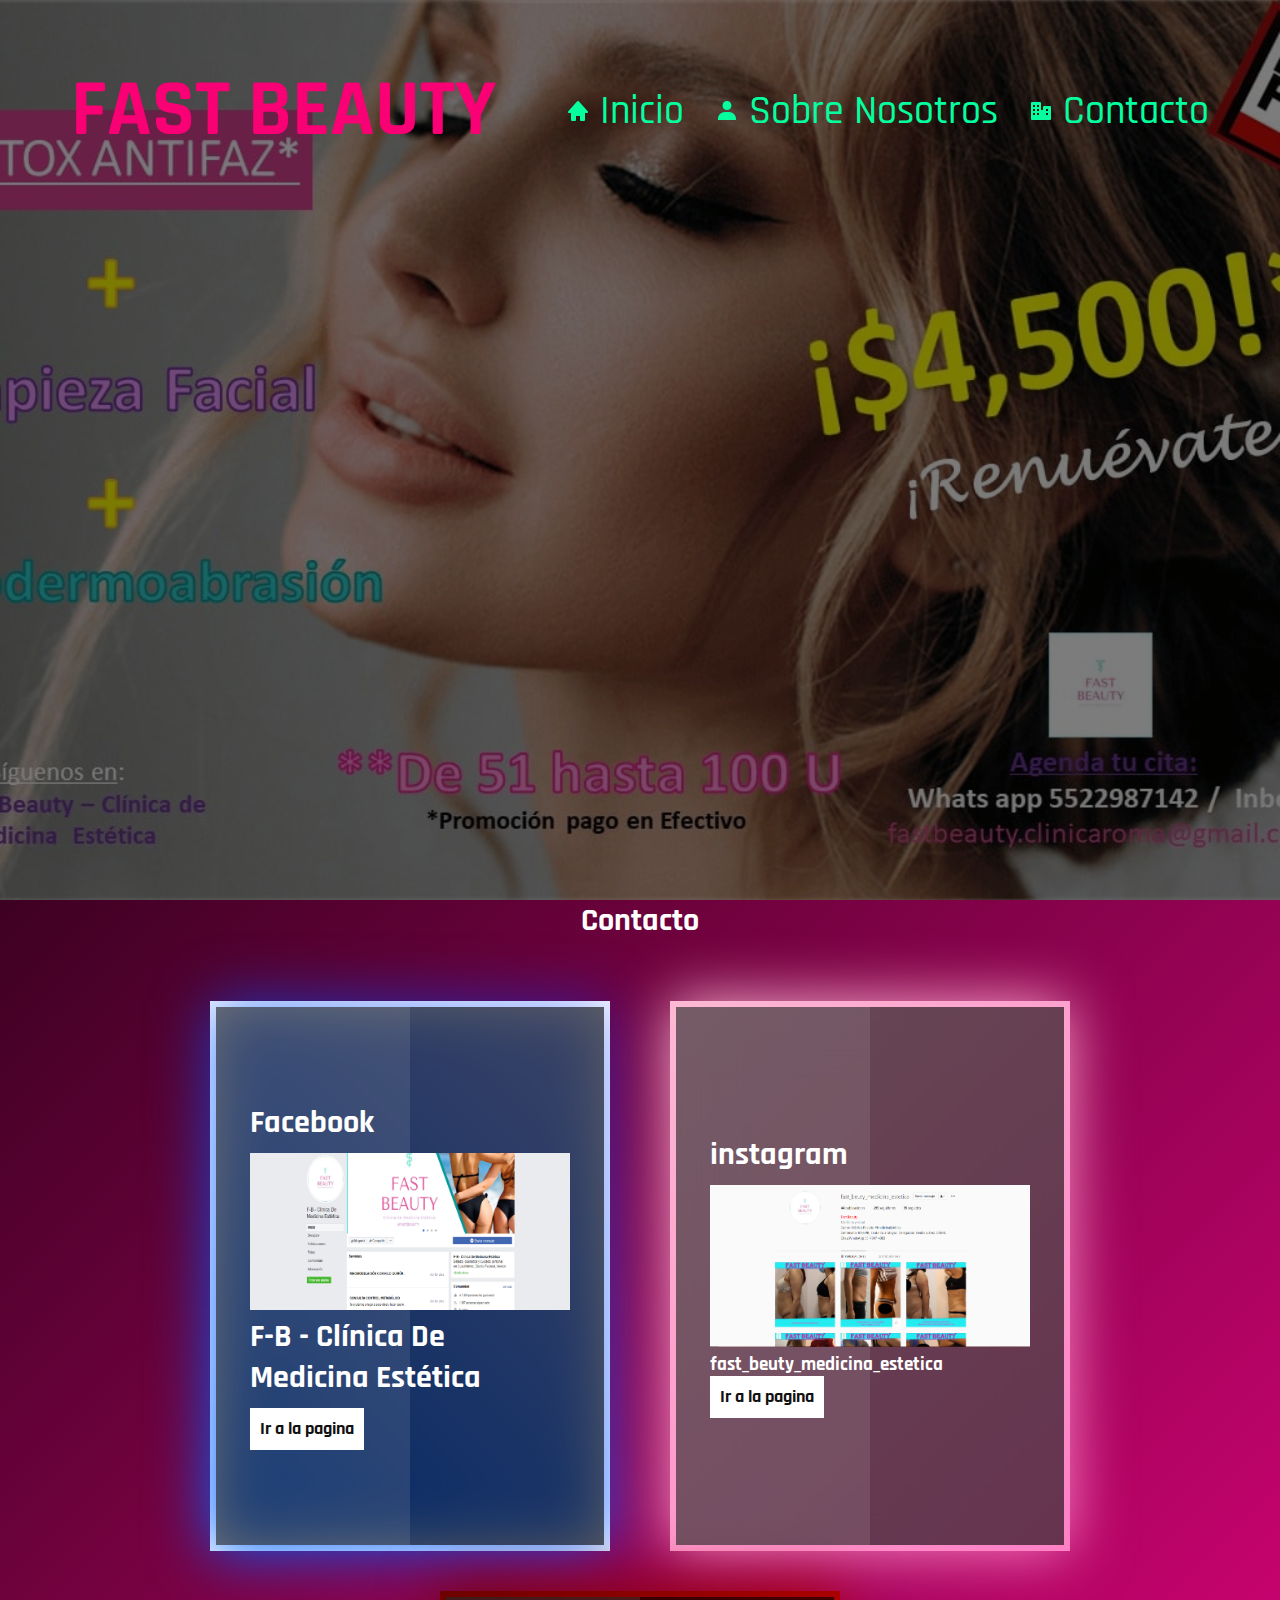
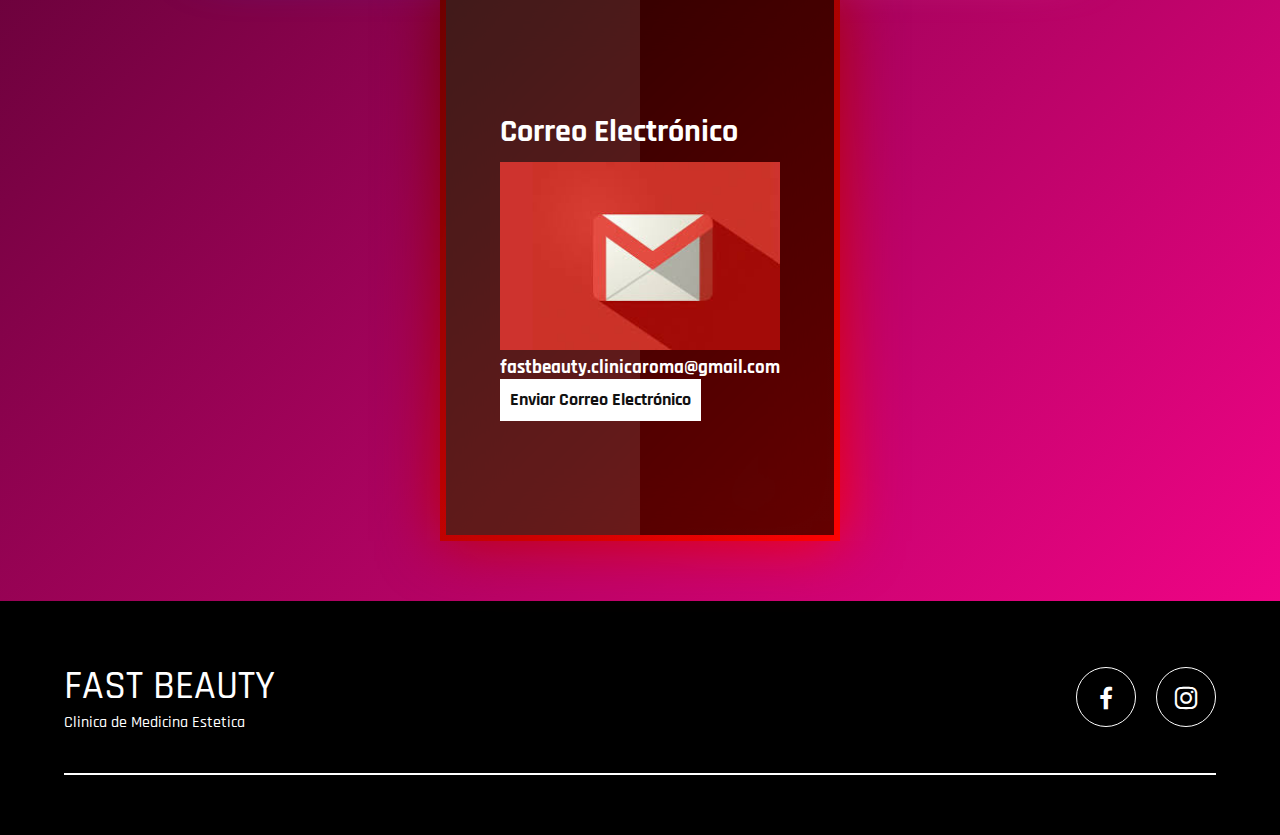
==== html/contacto.html @ 6a303f0e "se cambio todo" ====
<!DOCTYPE html>
<html lang="en">
<head>
    <meta charset="UTF-8">
    <meta http-equiv="X-UA-Compatible" content="IE=edge">
    <meta name="viewport" content="width=device-width, initial-scale=1.0">
    <link rel="preconnect" href="https://fonts.googleapis.com">
    <link rel="preconnect" href="https://fonts.gstatic.com" crossorigin>
    <link href="https://fonts.googleapis.com/css2?family=Rajdhani:wght@500&display=swap" rel="stylesheet">
    <link href='https://unpkg.com/boxicons@2.0.9/css/boxicons.min.css' rel='stylesheet'>
    <title>FAST BEAUTY / contacto</title>
    <link href="../css/contacto.css" rel="stylesheet" type="text/css">
</head>
<body>
    
    <!-- header -->

    <header>
        <div class="h1">
            <a id="espan" href="../index.html">
            <h1>FAST BEAUTY</h1>
            </a>
            <nav class="barra">
              <a class="opcion" href="../index.html"><svg xmlns="http://www.w3.org/2000/svg" width="24" height="24" viewBox="0 0 24 24" style="fill: rgb(5, 255, 159);"><path d="m21.743 12.331-9-10c-.379-.422-1.107-.422-1.486 0l-9 10a.998.998 0 0 0-.17 1.076c.16.361.518.593.913.593h2v7a1 1 0 0 0 1 1h3a1 1 0 0 0 1-1v-4h4v4a1 1 0 0 0 1 1h3a1 1 0 0 0 1-1v-7h2a.998.998 0 0 0 .743-1.669z"></path></svg> Inicio</a>
              <a class="opcion" href="./html/sobre mi.html"><svg xmlns="http://www.w3.org/2000/svg" width="24" height="24" viewBox="0 0 24 24" style="fill: rgb(5, 255, 159);"><path d="M7.5 6.5C7.5 8.981 9.519 11 12 11s4.5-2.019 4.5-4.5S14.481 2 12 2 7.5 4.019 7.5 6.5zM20 21h1v-1c0-3.859-3.141-7-7-7h-4c-3.86 0-7 3.141-7 7v1h17z"></path></svg> Sobre Nosotros</a>
              <a class="opcion" href="./contacto.html"><svg xmlns="http://www.w3.org/2000/svg" width="24" height="24" viewBox="0 0 24 24" style="fill: rgb(5, 255, 159);"><path d="M21 7h-6a1 1 0 0 0-1 1v3h-2V4a1 1 0 0 0-1-1H3a1 1 0 0 0-1 1v16a1 1 0 0 0 1 1h18a1 1 0 0 0 1-1V8a1 1 0 0 0-1-1zM8 6h2v2H8V6zM6 16H4v-2h2v2zm0-4H4v-2h2v2zm0-4H4V6h2v2zm4 8H8v-2h2v2zm0-4H8v-2h2v2zm9 4h-2v-2h2v2zm0-4h-2v-2h2v2z"></path></svg> Contacto</a>
            </nav>
            </div>
        <!-- <div class="contenedor head">
            <h1 class="titulo">FAST BEAUTY</h1>
            <p class="subtitulo">Medicina Estetica</p>
        </div> -->
    </header>
    
    <!-- información -->

      <section class="imagen-light">
        <img src="img/close.svg" alt="" class="close">
        <img src="" alt="" class="agregar-imagen">
    </section>

    <h1 class="titulo_servicios">Contacto</h1>
    <div class="container">
        <div class="box">
          <span></span>
          <div class="content">
                <h2>Facebook</h2>
                <img class="imagen_servicio" src="../img/face.png" alt="">
                <h2><strong>F-B - Clínica De Medicina Estética</strong></h2>
                <a href="https://www.facebook.com/F-B-Cl%C3%ADnica-De-Medicina-Est%C3%A9tica-100232435052304">Ir a la pagina</a>
            </div>
          </div>
        <div class="box">
          <span></span>
         <div class="content">
          <h2>instagram</h2>
          <img class="imagen_servicio" src="../img/insta.png" alt="">
          <h3><strong>fast_beuty_medicina_estetica</strong></h3>
          <a href="https://www.instagram.com/fast_beuty_medicina_estetica/?hl=es">Ir a la pagina</a>
        </div>
        </div>
      <div class="box">
        <span></span>
        <div class="content">
          <h2>Correo Electrónico</h2>
          <img class="imagen_servicio" src="../img/gmail" alt="">
          <h3><strong>fastbeauty.clinicaroma@gmail.com</strong></h3>
          <a href="mailto:fastbeauty.clinicaroma@gmail.com">Enviar Correo Electrónico</a>
        </div>
        </div>
      </div>
    
    <!-- footer -->

    <footer id="contacto">
      <div class="contenedor footer-content">
          <div class="contact-us">
              <h2 class="brand">FAST BEAUTY</h2>
              <p>Clinica de Medicina Estetica</p>
          </div>
          <div class="social-media">
              <a href="https://www.facebook.com/F-B-Cl%C3%ADnica-De-Medicina-Est%C3%A9tica-100232435052304" class="social-media-icon-1">
                  <i class='bx bxl-facebook'></i>
              <a href="https://www.instagram.com/fast_beuty_medicina_estetica/?hl=es" class="social-media-icon-2">
                  <i class='bx bxl-instagram'></i>
              </a>
          </div>
      </div>
      <div class="line"></div>
  </footer>

  <script src="./js/script.js"></script>
</body>
</html>
---- css/contacto.css ----
*{
    margin: 0;
    padding: 0;
    box-sizing: border-box;
}

body{
    font-family: 'Rajdhani', sans-serif;
    background: linear-gradient(315deg, #ff048e, #000000);
    color: #fff;
}

.contenedor{
    width: 90%;
    max-width: 1200px;
    margin: auto;
    padding: 60px 0;
    animation: moverArriba 1s ease-in ;
}

header{
    height: 100vh;
    background-image: url(../img/buen.jpg);
    background-repeat: no-repeat;
    background-size: cover;
    background-attachment: fixed;
    background-position: center;
    background-color: rgba(0, 0, 0, 0.513);
    background-blend-mode: soft-light;
    color: #fff;
}

.h1{
    font-size: 40px;
    display: flex;
    justify-content: space-evenly;
    align-items: center;
    flex-wrap: wrap;
    padding-top: 60px;
    padding-bottom: 40px;
    padding-left: 20px;
    padding-right: 20px;
    animation: moverArriba 1s ease-in ;
}
#espan{
    color: rgb(250, 0, 117);
    text-decoration: none;
}

.subtitulo{
    text-align: center;
}

nav a{
    color: rgb(5, 255, 159);
    text-decoration: none;
    font-weight: 500;
    margin: auto;
    padding-left: 20px;
    display: inline-block;
    animation: moverArriba 1s ease-in ;
}
nav a:hover{
    color: rgb(250, 0, 117);
}

.titulo{
    text-align: center;
    color: #fff;;
    font-size: 50px;
}

/* información */

/* .galeria{
    background: linear-gradient(315deg, #ff048e, #000000);
} */

.contenedor-galeria{
    display: flex;
    justify-content: space-evenly;
    flex-wrap: wrap;
}

.img-galeria{
    width: 45%;
    display: block;
    margin-bottom: 15px;
    box-shadow: 0 0 6px rgba(0, 0, 0, .5);
    cursor: pointer;
}

.imagen-light{
    object-fit: cover;
    position: fixed;
    background: rgba(0, 0, 0, .7);
    width: 100%;
    height: 100%;
    top: 0;
    left: 0;
    display: flex;
    justify-content: center;
    align-items: center;
    transform: translate(100%);
    transition: transform .2s ease-in-out;
}

.show{
    transform: translate(0);
}

.agregar-imagen{
    object-fit: cover;
    width: 60%;
    border-radius: 10px;
    transform: scale(0);
    transition: transform .3s .2s ;
}

.showImage{
    transform: scale(1.5);
}

.close{
    position: absolute;
    top: 15px;
    left: 15px;
    width: 40px;
    cursor: pointer;

}



.titulo_servicios{
    text-align: center;
}

.imagen_servicio{
    width: 100%;
}

.container{
    position: relative;
    display: flex;
    justify-content: center;
    align-items: center;
    padding: 40px 0;
    flex-wrap: wrap;
    }
  .container .box{
    position: relative;
    width: 400px;
    height: 550px;
    color: #fff;
    background: #111;
    display: flex;
    justify-content: center;
    align-items: center;
    margin: 20px 30px;
    transition: 0.5s;
    }
  .container .box:hover{
    transform: translateY(-20px);
    }
  .container .box::before{
    content: '';
    position: absolute;
    top: 0;
    left: 0;
    width: 100%;
    height:100%;
    background: linear-gradient(45deg, #ffffff, #ffffff);
    }
  .container .box::after{
    content: '';
    position: absolute;
    top: 0;
    left: 0;
    width: 100%;
    height: 100%;
    background: linear-gradient(45deg, #0062ff, #002fff69);
    filter: blur(30px);
    }
  .container .box:nth-child(2)::before,
  .container .box:nth-child(2)::after{
    background: linear-gradient(315deg, #ff7fc5, #fdbad4);
    }
  .container .box:nth-child(3)::before,
  .container .box:nth-child(3)::after{
    background: linear-gradient(315deg, #ff0303, #6b0000);
    }
  .container .box span{
    position: absolute;
    top: 6px;
    left: 6px;
    right: 6px;
    bottom: 6px;
    background: rgba(0, 0, 0, 0.6);
    z-index: 2;
    }
  .container .box span::before{
    content: '';
    position: absolute;
    top: 0;
    left: 0;
    width:50%;
    height: 100%;
    background: rgba(255, 255, 255, 0.1);
    pointer-events: none;
    }
  .container .box .content{
    position: relative;
    z-index: 10;
    padding: 20px 40px;
    }
  .container .box .content h2{
    font-size: 2em;
    color: #fff;
    margin-bottom: 10px;
    }
  .container .box .content p{
    font-size: 1.1em;
    color: #fff;
    margin-bottom: 10px;
    line-height: 1.4em;
    }
  .container .box .content a{
    display: inline-block;
    font-size: 1.1em;
    color: #111;
    background: #fff;
    padding: 10px;
    text-decoration: none;
    font-weight: 700;
    }

.mapa{
    background: linear-gradient(315deg, #a3005a, #000000);
    border-radius: 1%;
    width: 100%;
    color: #fff;
}

.titulo_mapa{
    text-align: center;
    margin: none;
    padding: none;
}

.ubicacion{
    margin: 2%;
    padding: 1%;
}

/* footer */

footer{
    background: #000;
    padding-bottom: 0.1px;
}

.footer-content{
    display: flex;
    justify-content: space-between;
    align-items: center;
    flex-wrap: wrap;
    padding-top: 60px;
    padding-bottom: 40px;
}

.contact-us{
    width: 40%;
    color: #fff;
}

.brand{
    font-weight: 500;
    font-size: 40px;
}

.brand+p{
    font-weight: 500;
}

.social-media{
    width: 50%;
    display: flex;
    justify-content: flex-end;
}

.social-media-icon-1{
    display: inline-block;
    margin-left: 20px;
    width: 60px;
    height: 60px;
    border: 1px solid #fff;
    border-radius: 50%;
    text-align: center;
    color: #fff;
}
.social-media-icon-2{
    display: inline-block;
    margin-left: 20px;
    width: 60px;
    height: 60px;
    border: 1px solid #fff;
    border-radius: 50%;
    text-align: center;
    color: #fff;
}

.social-media-icon-1:hover{
    background: blue;
    color: #fff;
}
.social-media-icon-2:hover{
    background: #fff;
    color: rgb(218, 0, 116);
}

.social-media-icon-1 i{
    font-size: 30px;
    line-height: 60px;
}
.social-media-icon-2 i{
    font-size: 30px;
    line-height: 60px;
}

.line{
    width: 90%;
    max-width: 1200px;
    margin: 0 auto;
    height: 2px;
    background: #fff;
    margin-bottom: 60px;
}

@keyframes moverArriba{
    0%{
        opacity: 0;
        transform: translatey(150px);
    }

    100%{
        opacity: 1;
        transform: translate(0);
    }
}

@media screen and (max-width:800px){ 
    .h1{
        font-size: large;
        justify-content: space-evenly;
    }

    .titulo{
        font-size: 40px;
    }

    .subtitulo{
        text-align: center;
    }

    .footer-content{
        justify-content: center;
    }

    .social-media{
        width: 80%;
        justify-content: space-evenly;
    }

    .social-media i{
        margin-left: 0;
    }

    .contact-us{
        text-align: center;
        width: 85%;
        margin-bottom: 40px;
    }
    
    .line{
        width: 70%;
        max-width: 800px;
        height: 2px;
        background: #fff;
        margin-bottom: 40px;
    }
}

@media screen and (max-width:1200px){

    header{
        background-image: url(../img/imgs.jpg);
    }

} 

@media screen and (max-width:780px){

    header{
        background-image: url(../img/imgs.jpg);
    }
}

@media screen and (max-width:600px){

    header{
        background-image: url(../img/imgs.jpg);
    }

}

@media screen and (max-width:400px){

    header{
        background-image: url(../img/imgs.jpg);
    }

    .h1{
        width: 100vw;
        font-size: medium;
        justify-content: center;
    }

    .titulo{
        font-size: 20px;
    }
    
    .subtitulo{
        font-size: 15px;
    }

    .ubicacion{
        padding: none;
        margin: none;
    }

    .social-media{
        width: 100%;
    }

    .contact-us{
        width: 90%;
    }
}
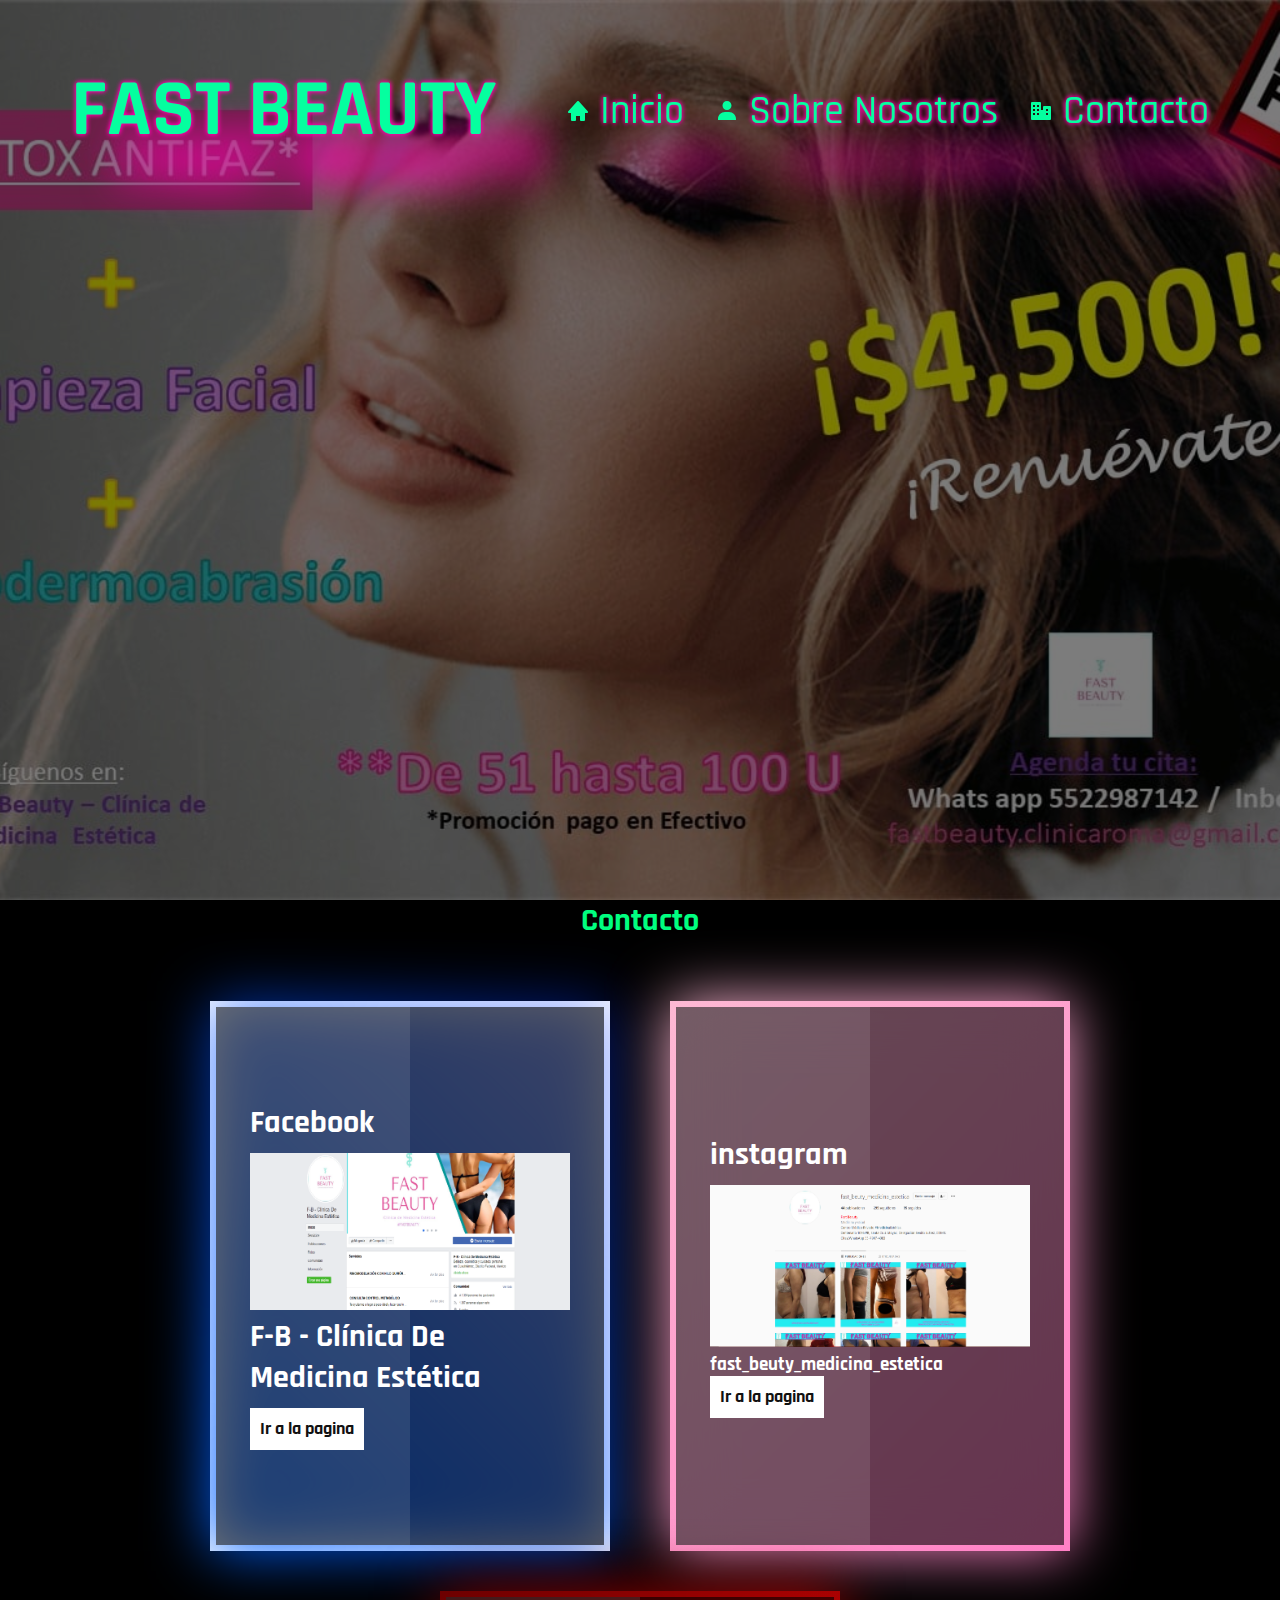
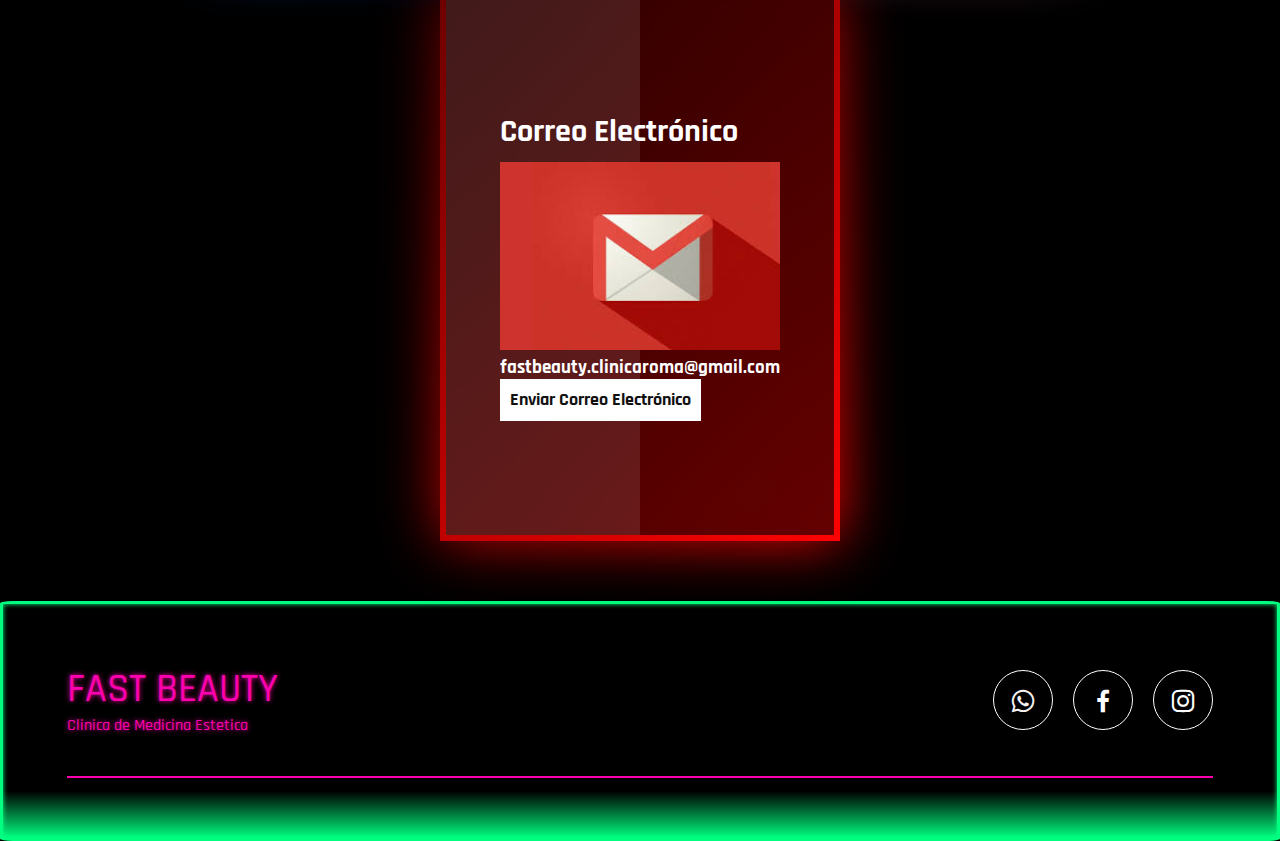
==== commit 6ee19e45: "restructura" ====
--- a/html/contacto.html
+++ b/html/contacto.html
@@ -79,6 +79,8 @@
               <p>Clinica de Medicina Estetica</p>
           </div>
           <div class="social-media">
+            <a href="https://api.whatsapp.com/send?phone=5522987142" class="social-media-icon-3">
+              <i class='bx bxl-whatsapp' style='color:#f7f2f2'  ></i>
               <a href="https://www.facebook.com/F-B-Cl%C3%ADnica-De-Medicina-Est%C3%A9tica-100232435052304" class="social-media-icon-1">
                   <i class='bx bxl-facebook'></i>
               <a href="https://www.instagram.com/fast_beuty_medicina_estetica/?hl=es" class="social-media-icon-2">
--- a/css/contacto.css
+++ b/css/contacto.css
@@ -6,8 +6,8 @@
 
 body{
     font-family: 'Rajdhani', sans-serif;
-    background: linear-gradient(315deg, #ff048e, #000000);
-    color: #fff;
+    background-color: #000;
+    color: rgb(0, 255, 128);
 }
 
 .contenedor{
@@ -41,9 +41,12 @@
     padding-left: 20px;
     padding-right: 20px;
     animation: moverArriba 1s ease-in ;
+    filter:brightness(5.4);
+    filter: drop-shadow(50px 50px 20px rgb(255, 0, 174));
+    text-shadow:0 0 5px rgb(255, 0, 174), 0 0 5px rgb(255, 0, 174);
 }
 #espan{
-    color: rgb(250, 0, 117);
+    color: rgb(5, 255, 159);
     text-decoration: none;
 }
 
@@ -256,7 +259,10 @@
 /* footer */
 
 footer{
-    background: #000;
+    background:linear-gradient(#000, #000, #000, #000, #000, rgb(0, 255, 128));
+    box-shadow: inset 0 0 5px rgb(0, 255, 128),0 0 rgb(0, 255, 128);
+    border: 3.5px solid rgb(0, 255, 128);
+    border-radius: 1%;
     padding-bottom: 0.1px;
 }
 
@@ -271,7 +277,8 @@
 
 .contact-us{
     width: 40%;
-    color: #fff;
+    color: rgb(255, 0, 174);
+    text-shadow:0 0 5px rgb(255, 0, 174);
 }
 
 .brand{
@@ -309,6 +316,17 @@
     text-align: center;
     color: #fff;
 }
+.social-media-icon-3{
+    display: inline-block;
+    margin-left: 20px;
+    width: 60px;
+    height: 60px;
+    border: 1px solid #fff;
+    border-radius: 50%;
+    text-align: center;
+    color: #fff;
+}
+
 
 .social-media-icon-1:hover{
     background: blue;
@@ -318,12 +336,21 @@
     background: #fff;
     color: rgb(218, 0, 116);
 }
+.social-media-icon-3:hover{
+    background: rgb(0, 162, 22);
+    color: #fff;
+}
+
 
 .social-media-icon-1 i{
     font-size: 30px;
     line-height: 60px;
 }
 .social-media-icon-2 i{
+    font-size: 30px;
+    line-height: 60px;
+}
+.social-media-icon-3 i{
     font-size: 30px;
     line-height: 60px;
 }
@@ -333,7 +360,7 @@
     max-width: 1200px;
     margin: 0 auto;
     height: 2px;
-    background: #fff;
+    background: rgb(255, 0, 174);
     margin-bottom: 60px;
 }
 
